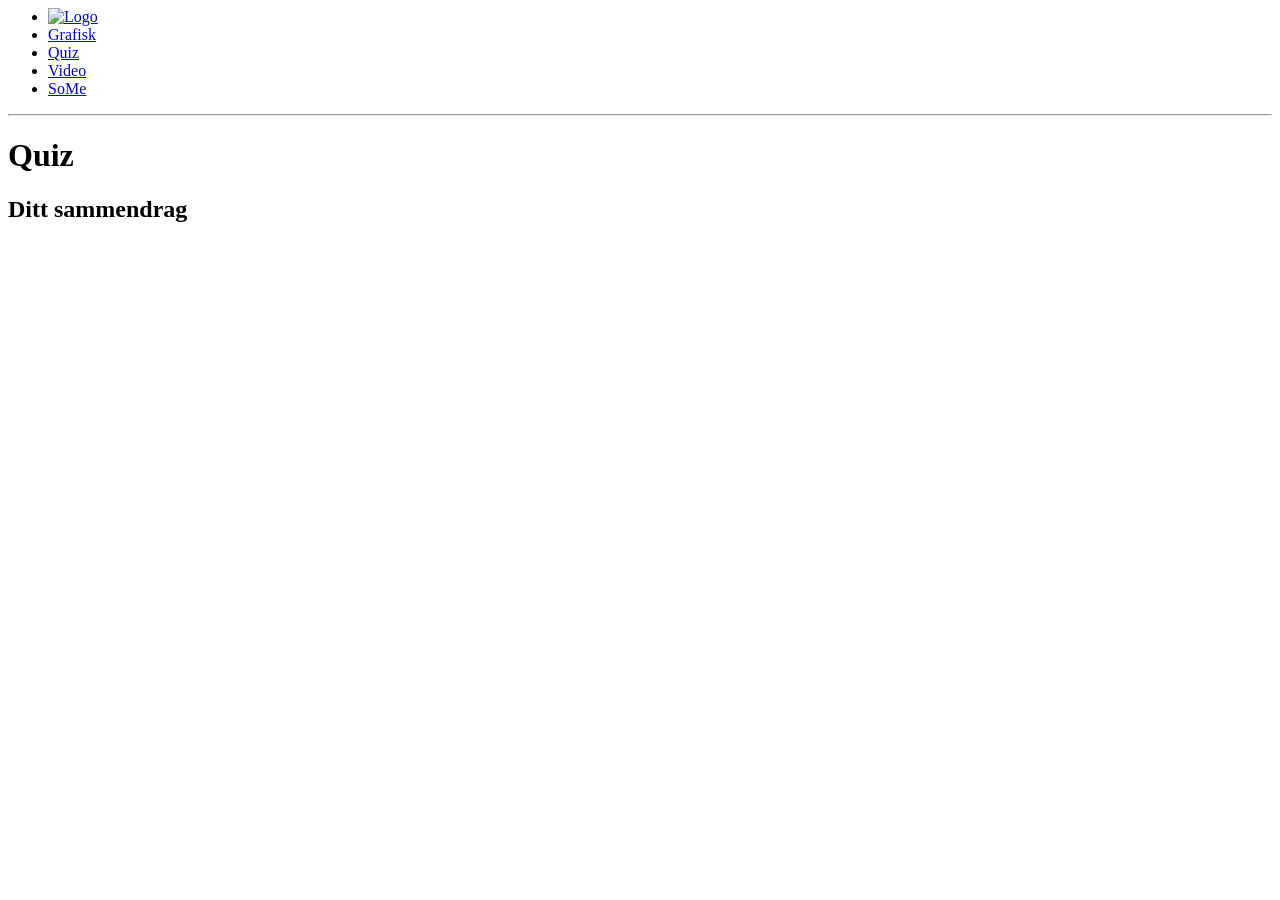
==== html/quiz.html @ 3f1ec333 "adding files" ====
<html lang="en">
  <head>
    <meta charset="UTF-8" />
    <meta name="viewport" content="width=device-width, initial-scale=1.0" />
    <title>Quiz</title>
    <link rel="stylesheet" href="/bleikerquizzen/css/quiz.css" />
    <script src="/bleikerquizzen/js/script.js" defer></script>
  </head>
  <body>
    <nav class="main-nav">
      <ul>
        <li class="logo">
          <a href="/bleikerquizzen/html/index.html">
            <img
              src="/bleikerquizzen/images/bleikerquizzenlogoerpngfixed.png"
              alt="Logo"
            />
          </a>
        </li>

        <li><a href="/bleikerquizzen/html/grafisk.html">Grafisk</a></li>
        <li><a href="/bleikerquizzen/html/quiz.html">Quiz</a></li>
        <li><a href="/bleikerquizzen/html/">Video</a></li>
        <li><a href="/bleikerquizzen/html/some.html">SoMe</a></li>
      </ul>
    </nav>
    <hr class="sectiondivider" />
    <div class="wrapper">
      <h1>Quiz</h1>

      <div id="quizContainer">
        <div id="questionContainer">
          <h2 id="question"></h2>
          <div id="video"></div>
          <div id="buttons">
            <!-- inject buttons her -->
          </div>
          <p id="feedback"></p>
          <div id="next"></div>
        </div>
        <div id="summary">
          <h2>Ditt sammendrag</h2>
          <p id="totalScore"></p>
        </div>
      </div>
    </div>
  </body>
</html>
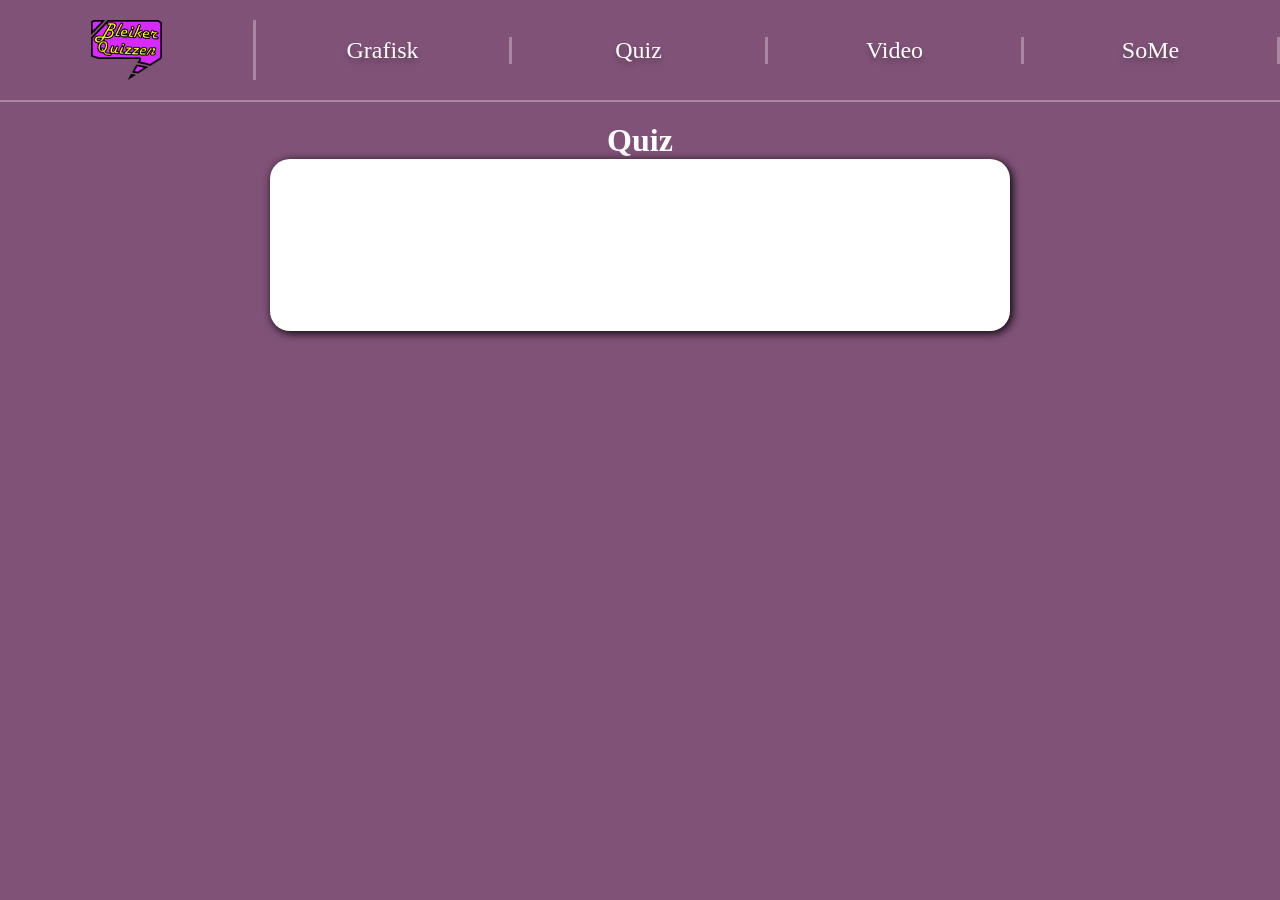
==== commit a2841b4c: "adding file paths" ====
--- a/html/quiz.html
+++ b/html/quiz.html
@@ -3,25 +3,25 @@
     <meta charset="UTF-8" />
     <meta name="viewport" content="width=device-width, initial-scale=1.0" />
     <title>Quiz</title>
-    <link rel="stylesheet" href="/bleikerquizzen/css/quiz.css" />
-    <script src="/bleikerquizzen/js/script.js" defer></script>
+    <link rel="stylesheet" href="../css/quiz.css" />
+    <script src="./js/script.js" defer></script>
   </head>
   <body>
     <nav class="main-nav">
       <ul>
         <li class="logo">
-          <a href="/bleikerquizzen/html/index.html">
+   <a href="../index.html">
             <img
-              src="/bleikerquizzen/images/bleikerquizzenlogoerpngfixed.png"
+              src="../images/bleikerquizzenlogoerpngfixed.png"
               alt="Logo"
             />
           </a>
         </li>
 
-        <li><a href="/bleikerquizzen/html/grafisk.html">Grafisk</a></li>
-        <li><a href="/bleikerquizzen/html/quiz.html">Quiz</a></li>
-        <li><a href="/bleikerquizzen/html/">Video</a></li>
-        <li><a href="/bleikerquizzen/html/some.html">SoMe</a></li>
+        <li><a href="./grafisk.html">Grafisk</a></li>
+        <li><a href="./quiz.html">Quiz</a></li>
+        <li><a href="./video.html">Video</a></li>
+        <li><a href="./some.html">SoMe</a></li>
       </ul>
     </nav>
     <hr class="sectiondivider" />
--- a/css/quiz.css
+++ b/css/quiz.css
@@ -0,0 +1,122 @@
+body {
+  background-color: rgb(67, 66, 66);
+}
+#quizContainer {
+  background-color: white;
+  box-shadow: 2px 2px 10px black;
+  display: flex;
+  flex-direction: column;
+  justify-content: center;
+  align-items: center;
+  max-width: 80%;
+  min-width: 50%;
+  border-radius: 20px; /* margin: 0px 200px; */
+  padding: 50px;
+}
+#questionContainer {
+  display: flex;
+  flex-direction: column;
+  justify-content: center;
+  align-items: center;
+}
+#quizContainer #buttons {
+  display: flex; /* column-gap: */
+  gap: 20px 50px;
+  flex-wrap: wrap;
+  margin: 0px 250px;
+  justify-content: center;
+}
+.correct {
+  background-color: green;
+}
+.wrong {
+  background-color: red;
+}
+button {
+  padding: 10px 100px;
+  background-color: rgb(67, 66, 66);
+  color: white;
+  border-radius: 12px;
+  border: none;
+}
+h1 {
+  text-align: center;
+  color: white;
+}
+.wrapper {
+  display: flex;
+  flex-direction: column;
+  align-items: center;
+}
+#summary {
+  display: none;
+  flex-direction: column;
+}
+#video {
+  display: none;
+  padding: 50px;
+}
+body,
+ul,
+li,
+h1,
+h2 a {
+  margin: 0;
+  padding: 0;
+}
+body {
+  background: #805278;
+}
+header {
+  background-color: rgb(104, 104, 220);
+  padding: 20px;
+  text-align: center;
+  position: fixed;
+  width: 100%;
+  z-index: 1;
+  top: 0;
+  left: 0;
+}
+.logo img {
+  height: 60px;
+}
+nav {
+  padding: 20px 0;
+  display: flex;
+  justify-content: space-around;
+  position: static;
+}
+nav ul {
+  list-style: none;
+  display: flex;
+  margin: 0;
+  width: 100%;
+  align-items: center;
+}
+nav li {
+  flex: 1;
+  display: inline-block;
+  font-size: 24px;
+  text-align: center;
+  border-right: solid rgba(255, 255, 255, 0.3);
+}
+nav a {
+  text-decoration: none;
+  font-weight: 500;
+  padding-bottom: 4px;
+  transition: 0.2s;
+}
+nav li a {
+  color: rgb(255, 255, 255);
+  text-shadow: 0 4px 6px rgba(0, 0, 0, 0.3);
+}
+nav li a.textnvideo {
+  color: rgb(110, 110, 209);
+}
+.sectiondivider {
+  border: none;
+  height: 2px;
+  background: rgba(255, 255, 255, 0.3);
+  margin-bottom: 20px;
+  margin-top: 0;
+}
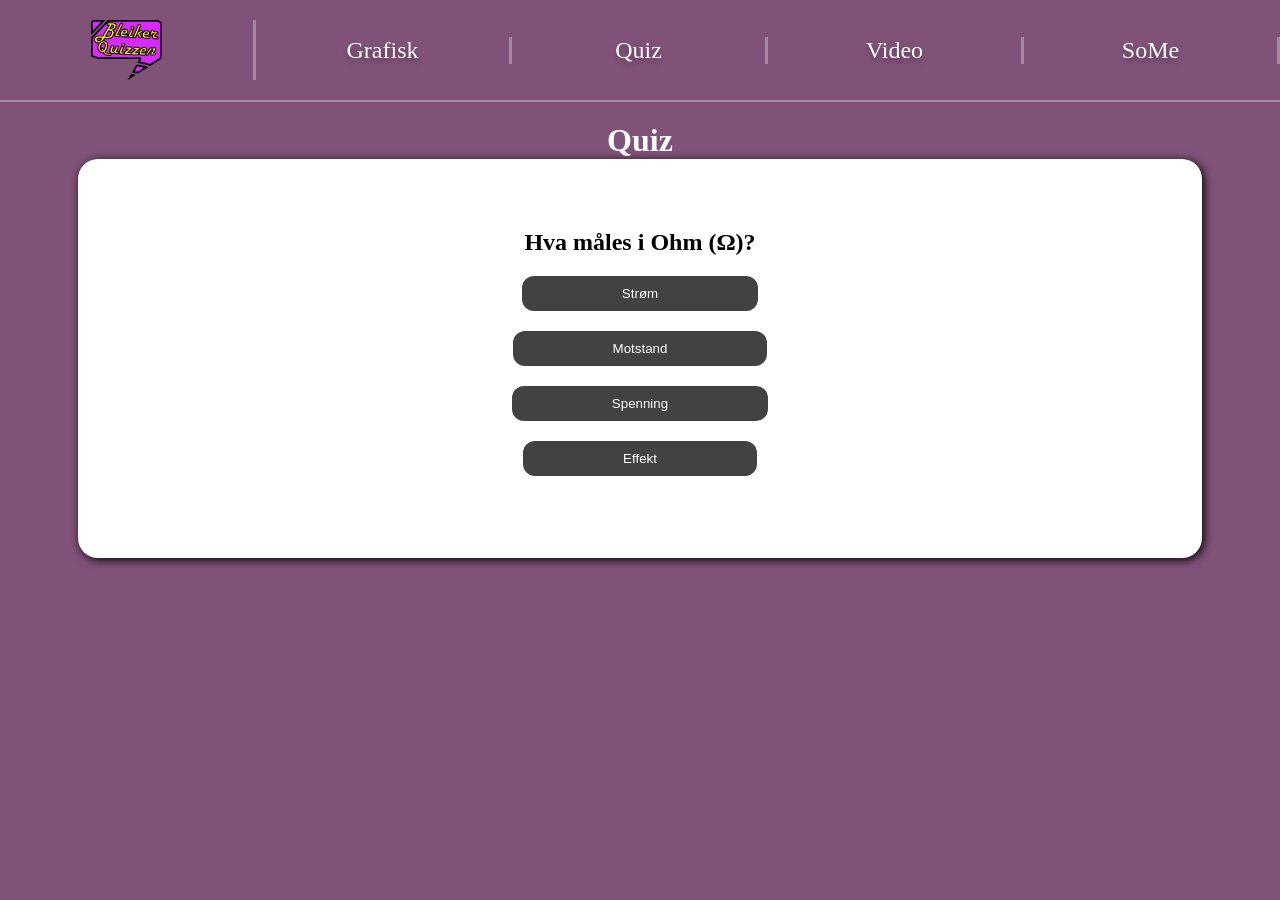
==== commit 50b7473e: "fixing js file path" ====
--- a/html/quiz.html
+++ b/html/quiz.html
@@ -4,7 +4,7 @@
     <meta name="viewport" content="width=device-width, initial-scale=1.0" />
     <title>Quiz</title>
     <link rel="stylesheet" href="../css/quiz.css" />
-    <script src="./js/script.js" defer></script>
+    <script src="../js/script.js" defer></script>
   </head>
   <body>
     <nav class="main-nav">
